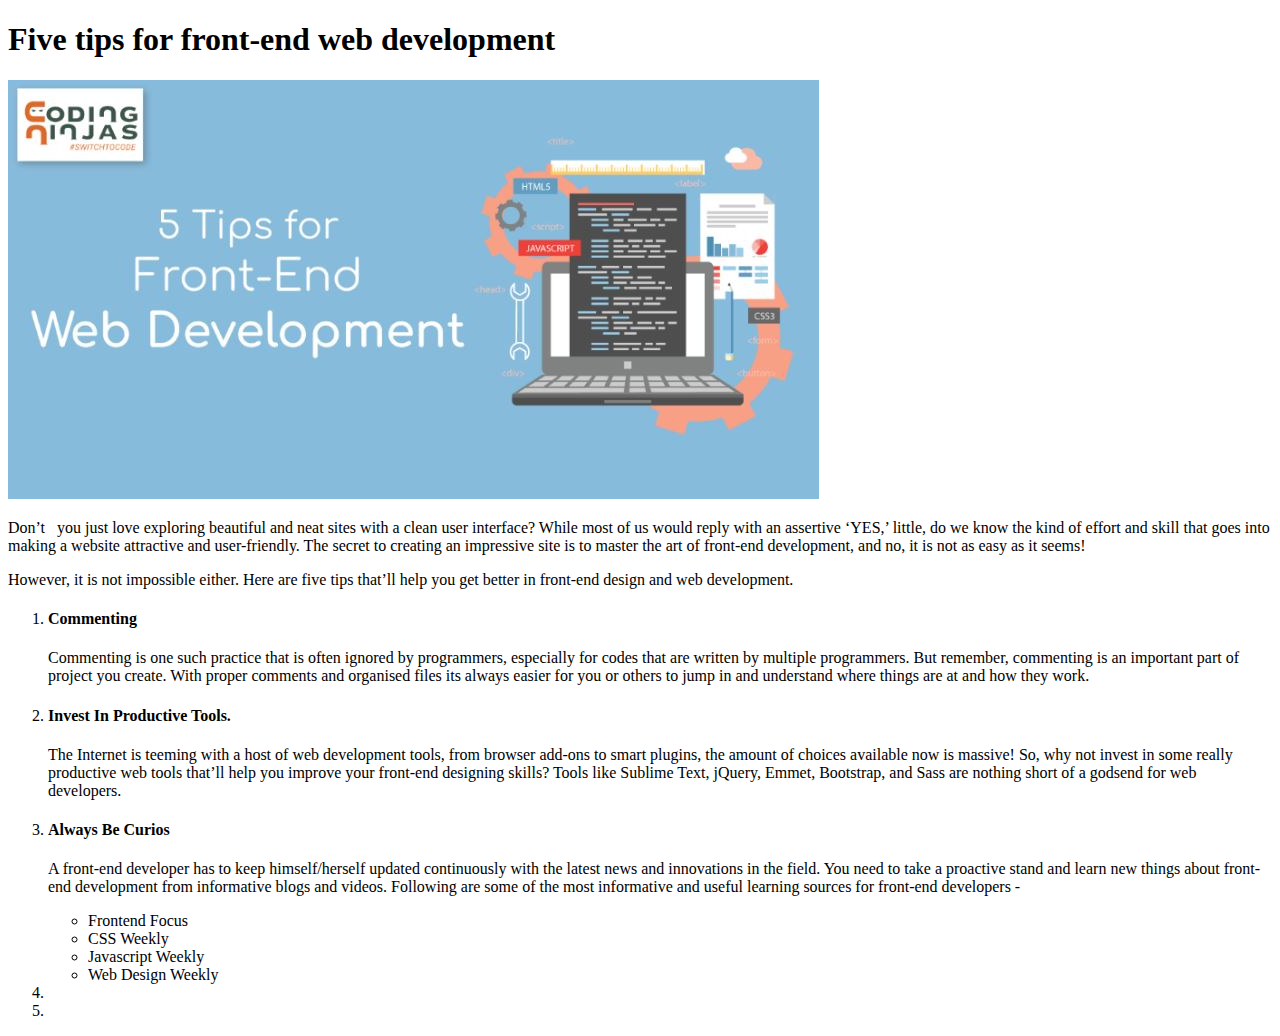
==== Basics/index.html @ 3c876f6b "created html" ====
<!DOCTYPE html>
<html>
    <head>
        <title>Five tipes for front-end Development</title>
    </head>
    <body>
        <h1>Five tips for front-end web development </h1> 
        <img src="static\Five-tips-for-front-end-web-development.jpg"></img>
        <p>
            Don’t &nbsp you just love exploring beautiful and neat 
            sites with a clean user interface? While most of us 
            would reply with an assertive ‘YES,’ little, do we 
            know the kind of effort and skill that goes into 
            making a website attractive and user-friendly. 
            The secret to creating an impressive site is to 
            master the art of front-end development, and no, 
            it is not as easy as it seems!
        </p>
        <p>
            However, it is not impossible either. 
            Here are five tips that’ll help you get better 
            in front-end design and web development.
        </p>
        
        <ol>
            <li>
                <h4> 
                    Commenting 
                </h4>
                <p>
                    Commenting is one such practice that is 
                    often ignored by programmers, especially 
                    for codes that are written by multiple 
                    programmers. But remember, commenting is an 
                    important part of project you create. With 
                    proper comments and organised files its always 
                    easier for you or others to jump in and understand 
                    where things are at and how they work.
                </p>
            </li>
            <li>
                <h4> 
                    Invest In Productive Tools. 
                </h4>
                <p>
                    The Internet is teeming with a host of web 
                    development tools, from browser add-ons to smart 
                    plugins, the amount of choices available now is 
                    massive! So, why not invest in some really 
                    productive web tools that’ll help you improve your 
                    front-end designing skills? Tools like Sublime Text, 
                    jQuery, Emmet, Bootstrap, and Sass are nothing short of 
                    a godsend for web developers.
                </p>
            </li>
            <li>
                <h4>
                    Always Be Curios
                </h4>
                <p>
                    A front-end developer has to keep himself/herself updated 
                    continuously with the latest news and innovations in the field. 
                    You need to take a proactive stand and learn new things about front-end 
                    development from informative blogs and videos. Following are some of the 
                    most informative and useful learning sources for front-end developers -
                </p>
                    <ul type = "circle">
                        <li>Frontend Focus</li>
                        <li>CSS Weekly</li>
                        <li>Javascript Weekly</li>
                        <li>Web Design Weekly</li>
                    </ul>
            </li>
            <li></li>
            <li></li>
        </ol>
    </body>
</html>
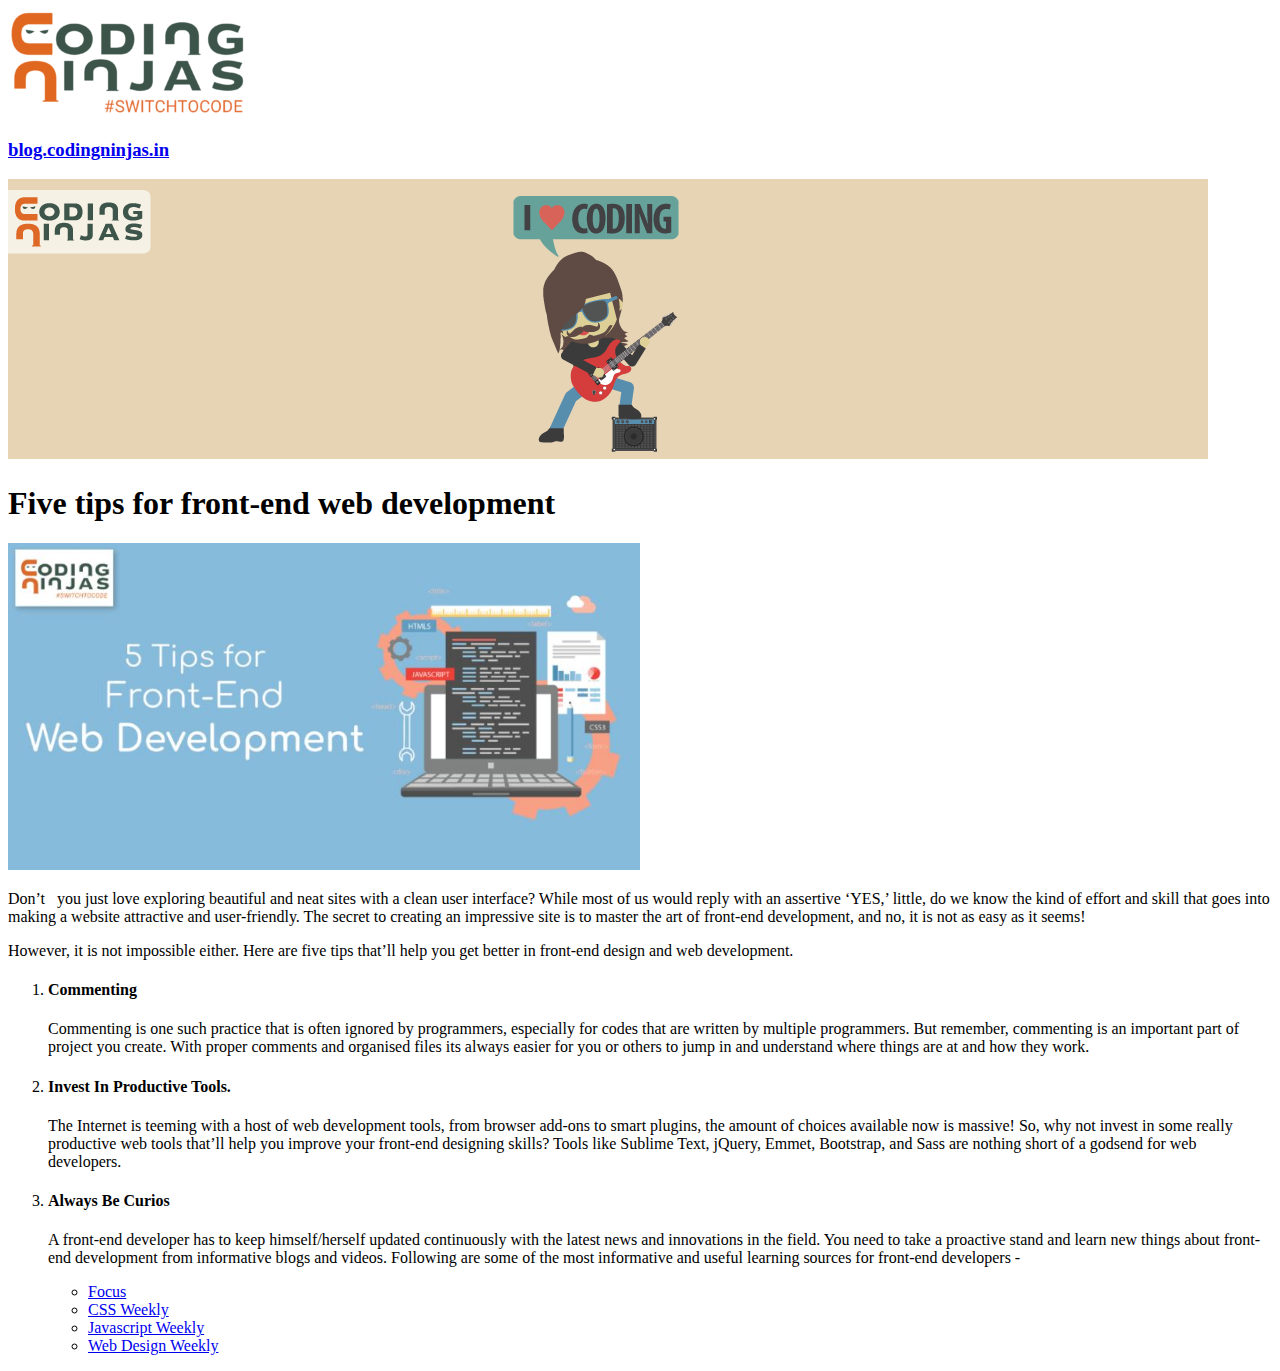
==== commit ba5c68b1: "html" ====
--- a/Basics/index.html
+++ b/Basics/index.html
@@ -4,8 +4,17 @@
         <title>Five tipes for front-end Development</title>
     </head>
     <body>
+        <a href = "https://www.codingninjas.in">
+            <img src = "static/logo_switchtocode.png">
+        </a>
+        <h3><a href = "blog.codingninjas.in">blog.codingninjas.in</a></h3>
+        <img src = "static/coding_ninjas.png">
         <h1>Five tips for front-end web development </h1> 
-        <img src="static\Five-tips-for-front-end-web-development.jpg"></img>
+        <img 
+            src="static/Five-tips-for-front-end-web-development.jpg"
+            height = "30%"
+            width = "50%"
+        >
         <p>
             Don’t &nbsp you just love exploring beautiful and neat 
             sites with a clean user interface? While most of us 
@@ -65,14 +74,19 @@
                     most informative and useful learning sources for front-end developers -
                 </p>
                     <ul type = "circle">
-                        <li>Frontend Focus</li>
-                        <li>CSS Weekly</li>
-                        <li>Javascript Weekly</li>
-                        <li>Web Design Weekly</li>
+                        <li>
+                            <a href="https://frontendfoc.us/" target = "blank"> Focus </a>
+                        </li>
+                        <li>
+                            <a href="https://css-weekly.com/" target = "blank"> CSS Weekly </a>
+                        </li>
+                        <li>
+                            <a href="https://javascriptweekly.com/" target = "blank"> Javascript Weekly </a>
+                        </li>
+                        <li> 
+                            <a href="https://web-design-weekly.com/" target = "blanl"> Web Design Weekly </a>
+                        </li>
                     </ul>
-            </li>
-            <li></li>
-            <li></li>
         </ol>
     </body>
 </html>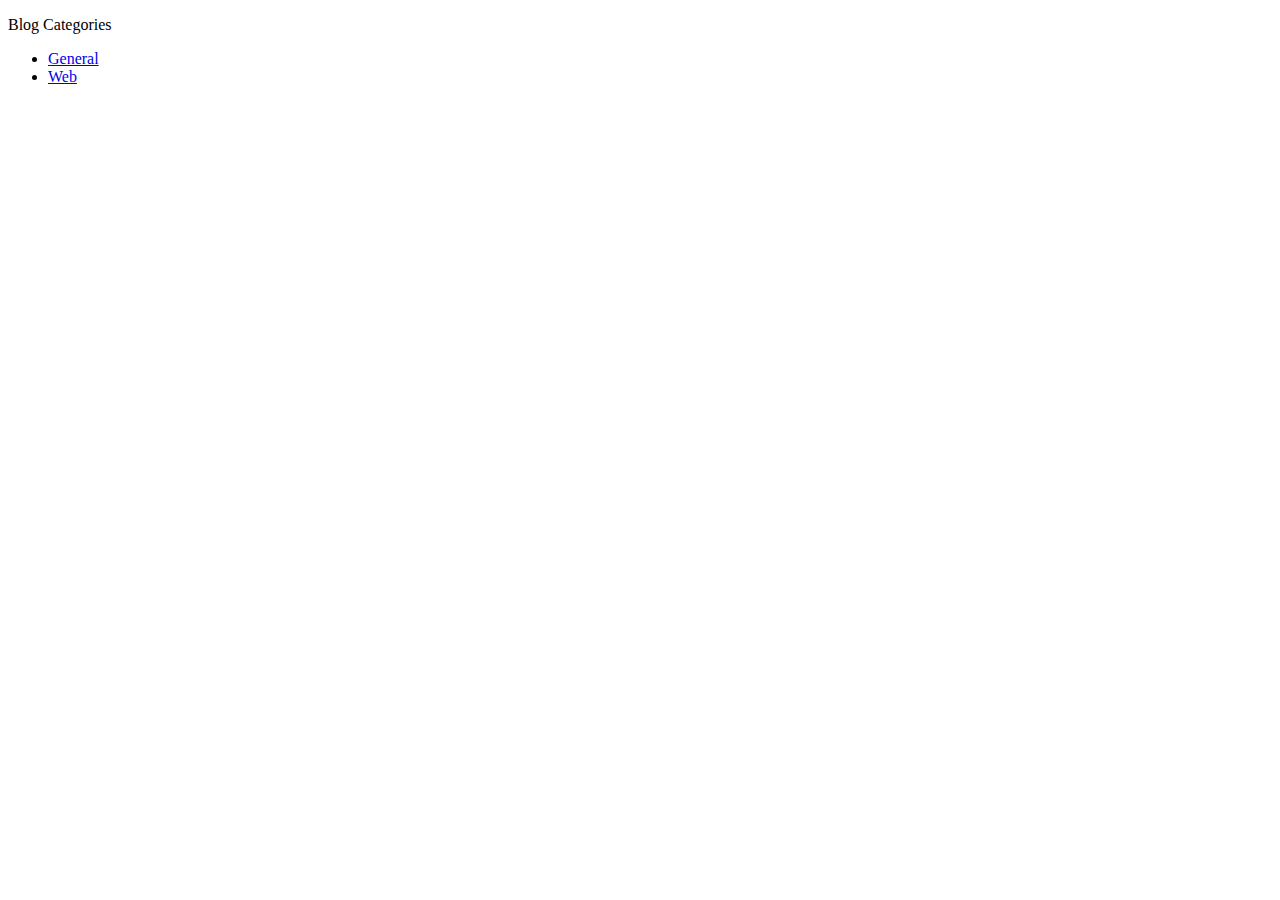
==== commit 735b9d87: "html" ====
--- a/Basics/index.html
+++ b/Basics/index.html
@@ -1,92 +1,18 @@
 <!DOCTYPE html>
 <html>
     <head>
-        <title>Five tipes for front-end Development</title>
+       <title> Blog | Coding Ninjas</title>
     </head>
     <body>
-        <a href = "https://www.codingninjas.in">
-            <img src = "static/logo_switchtocode.png">
-        </a>
-        <h3><a href = "blog.codingninjas.in">blog.codingninjas.in</a></h3>
-        <img src = "static/coding_ninjas.png">
-        <h1>Five tips for front-end web development </h1> 
-        <img 
-            src="static/Five-tips-for-front-end-web-development.jpg"
-            height = "30%"
-            width = "50%"
-        >
-        <p>
-            Don’t &nbsp you just love exploring beautiful and neat 
-            sites with a clean user interface? While most of us 
-            would reply with an assertive ‘YES,’ little, do we 
-            know the kind of effort and skill that goes into 
-            making a website attractive and user-friendly. 
-            The secret to creating an impressive site is to 
-            master the art of front-end development, and no, 
-            it is not as easy as it seems!
-        </p>
-        <p>
-            However, it is not impossible either. 
-            Here are five tips that’ll help you get better 
-            in front-end design and web development.
-        </p>
-        
-        <ol>
+        <p> Blog Categories </p>
+        <ul>
             <li>
-                <h4> 
-                    Commenting 
-                </h4>
-                <p>
-                    Commenting is one such practice that is 
-                    often ignored by programmers, especially 
-                    for codes that are written by multiple 
-                    programmers. But remember, commenting is an 
-                    important part of project you create. With 
-                    proper comments and organised files its always 
-                    easier for you or others to jump in and understand 
-                    where things are at and how they work.
-                </p>
+                <a href = "general/best-coding-practices.html"> General </a>
             </li>
             <li>
-                <h4> 
-                    Invest In Productive Tools. 
-                </h4>
-                <p>
-                    The Internet is teeming with a host of web 
-                    development tools, from browser add-ons to smart 
-                    plugins, the amount of choices available now is 
-                    massive! So, why not invest in some really 
-                    productive web tools that’ll help you improve your 
-                    front-end designing skills? Tools like Sublime Text, 
-                    jQuery, Emmet, Bootstrap, and Sass are nothing short of 
-                    a godsend for web developers.
-                </p>
+                <a href = "web/five-tips.html"> Web </a>
             </li>
-            <li>
-                <h4>
-                    Always Be Curios
-                </h4>
-                <p>
-                    A front-end developer has to keep himself/herself updated 
-                    continuously with the latest news and innovations in the field. 
-                    You need to take a proactive stand and learn new things about front-end 
-                    development from informative blogs and videos. Following are some of the 
-                    most informative and useful learning sources for front-end developers -
-                </p>
-                    <ul type = "circle">
-                        <li>
-                            <a href="https://frontendfoc.us/" target = "blank"> Focus </a>
-                        </li>
-                        <li>
-                            <a href="https://css-weekly.com/" target = "blank"> CSS Weekly </a>
-                        </li>
-                        <li>
-                            <a href="https://javascriptweekly.com/" target = "blank"> Javascript Weekly </a>
-                        </li>
-                        <li> 
-                            <a href="https://web-design-weekly.com/" target = "blanl"> Web Design Weekly </a>
-                        </li>
-                    </ul>
-        </ol>
+
+        </ul>
     </body>
 </html>